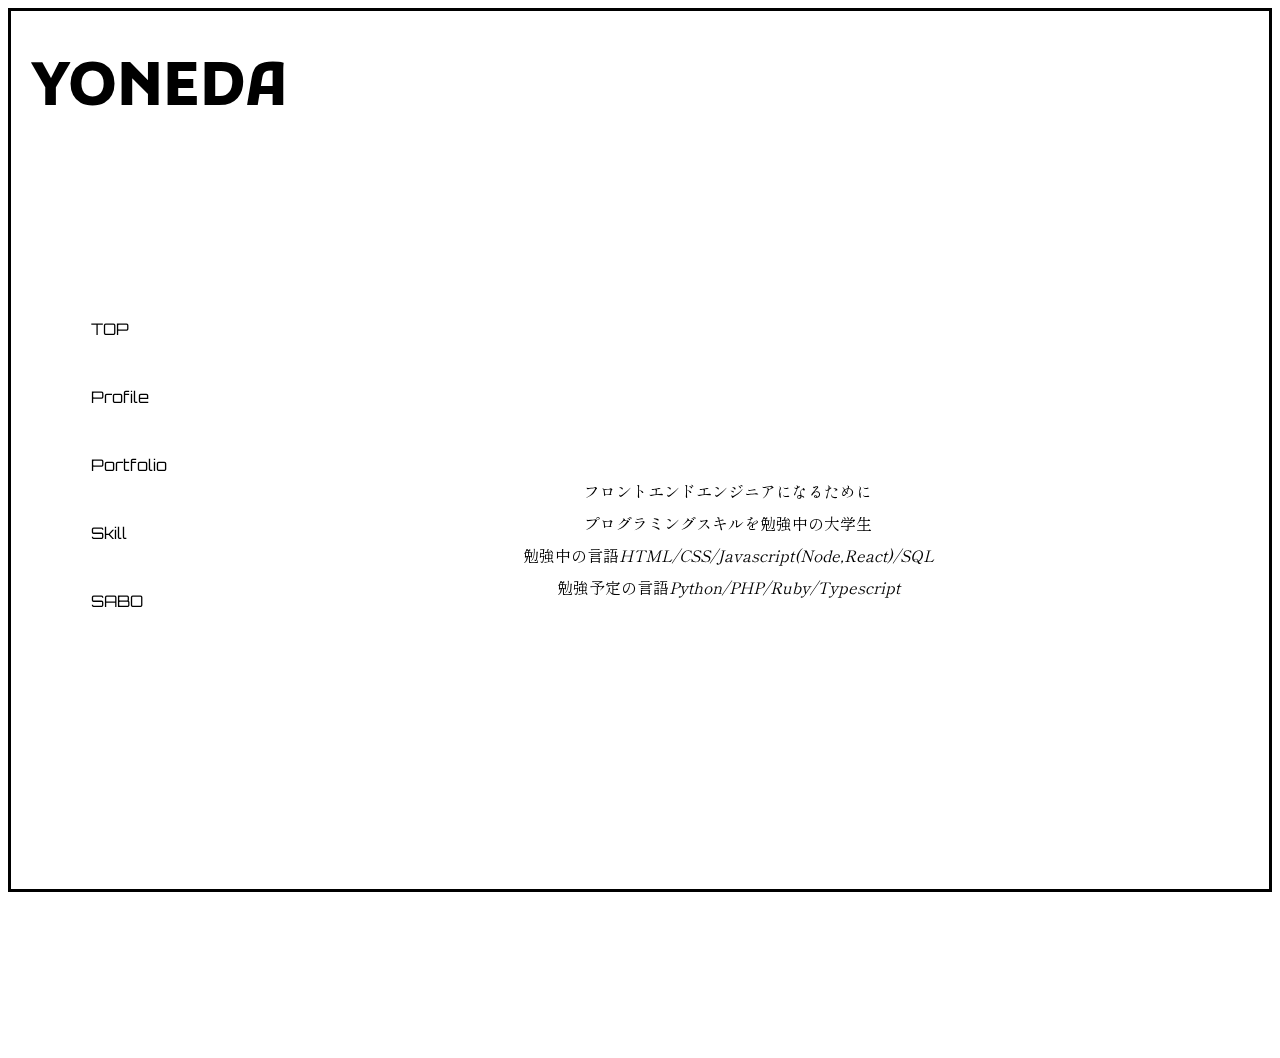
==== index.html @ 043837b9 "update index.html" ====
<!DOCTYPE html>
<html lang="ja">
<head>
    <meta charset="UTF-8">
    <meta name="viewport" content="width=device-width, initial-scale=1, user-scalable=no">
    <title>YONEDA</title>
    <head>
        <link rel="stylesheet" href="style.css">
        <link rel="preconnect" href="https://fonts.gstatic.com">
        <link href="https://fonts.googleapis.com/css2?family=Kufam:wght@800&family=Orbitron:wght@600&family=Shippori+Mincho+B1&display=swap" rel="stylesheet">
        <link rel="stylesheet" href="https://use.fontawesome.com/releases/v5.15.3/css/all.css" integrity="sha384-SZXxX4whJ79/gErwcOYf+zWLeJdY/qpuqC4cAa9rOGUstPomtqpuNWT9wdPEn2fk" crossorigin="anonymous">
    </head>
<body class="bgbox">
    <main>
        <div class="burger-btn"><!-- ハンバーガーボタン -->
            <span class="bar bar_top"></span>
            <span class="bar bar_mid"></span>
            <span class="bar bar_bottom"></span>
        </div>
        <div class="title">
            <h1>YONEDA</h1>
        </div>
        <div class="flex-content">
            <div class="nav-wrapper">
                <nav class="header-nav">
                    <ul class="nav-list">
                        <li class="list nav-item"><a href="#top">TOP</a></li>
                        <li class="list nav-item"><a href="#atc-plofile">Profile</a></li>
                        <li class="list nav-item"><a href="#atc-portfolio">Portfolio</a></li>
                        <li class="list nav-item"><a href="#atc-skill">Skill</a></li>
                        <li class="list nav-item"><a href="sabo.html">SABO</a></li>
                        <!--
                        <li class="list menu__item"><a href="#atc-sns">SNS</a></li>
                        <li class="list menu__item"><a href="#atc-contact">Contact</a></li>
                        -->
                    </ul>
                </nav>
            </div>
            <div class="article">
                <div id="top" class="atc">
                    <p>
                        フロントエンドエンジニアになるために<br>
                        プログラミングスキルを勉強中の大学生<br>
                        勉強中の言語<em>HTML/CSS/Javascript(Node,React)/SQL</em><br>
                        勉強予定の言語<em>Python/PHP/Ruby/Typescript</em>
                    </p>
                </div>
                <div id="atc-plofile" class="atc">
                    <p>
                        関西の大学在学中の２１歳<br>
                        一年前くらいからプログラミングに興味を持ち始めて<br>
                        独学で勉強をしています。<br>
                        趣味は音楽を探して聞くことです。
                    </p>
                </div>
                <div id="atc-portfolio" class="atc">
                    <p>
                        現在作成中
                    </p>

                </div>
                <div id="atc-skill" class="atc">
                <p>
                    現在勉強中<br>
                    <img src="icon/studying_icon.png" alt=""><br>
                    知り合いの居酒屋の店主の依頼で<br>
                    画像・動画編集も行っているので<br>
                    <img src="icon/Adobe_icon.png" alt=""><br>
                    も使えます。
                </p>
                </div>
            <!--<div id="atc-sns">
                    <p>
                        instsgram
                    </p>
                </div>
                <div id="atc-contact">
                    <p>
                        こちらにお願いします。
                    </p>                    
                </div>
            -->
            </div>           
        </div>
    </main>
    <script src="https://ajax.googleapis.com/ajax/libs/jquery/3.4.1/jquery.min.js"></script>
    <script src="script.js"></script>
</body>
</html>
---- style.css ----
.bgbox {
    position: fixed;
    top: 0;
    right: 0;
    bottom: 0;
    left: 0;
    border: solid 3px black;
}
.flex-content {
    display: flex;
}
.title {
    font-family: 'Kufam', cursive;
    font-size: 30px;
}
nav {
    width: 30%;
}
nav li {
    font-family: 'Orbitron', sans-serif;
}
.title{
    margin: 20px;
}

main ul{
    margin-top: 150px;
    margin-right: 20px;
    margin-bottom: 0px;
    margin-left: 40px;
}

.list {
    list-style: none;
    margin-bottom: 3rem;
    
}

.article::before{
    content: "";
}
.article {
    text-align: center;
    line-height: 2em;
    width: 100%;
    height: 100vh;
    margin-left: auto;
    margin-right: auto;
    overflow: scroll;
    font-family: 'Shippori Mincho B1', serif;
}
.article div{
    display: flex;
    justify-content: center;
    align-items: center;
    height: 740px;
}
a:hover {
    color: gray;
    opacity: 0.5;
    font-size: larger;
}
a:visited,a:active {
    color: black;
}
a {
    color: black;
    text-decoration: none;

}
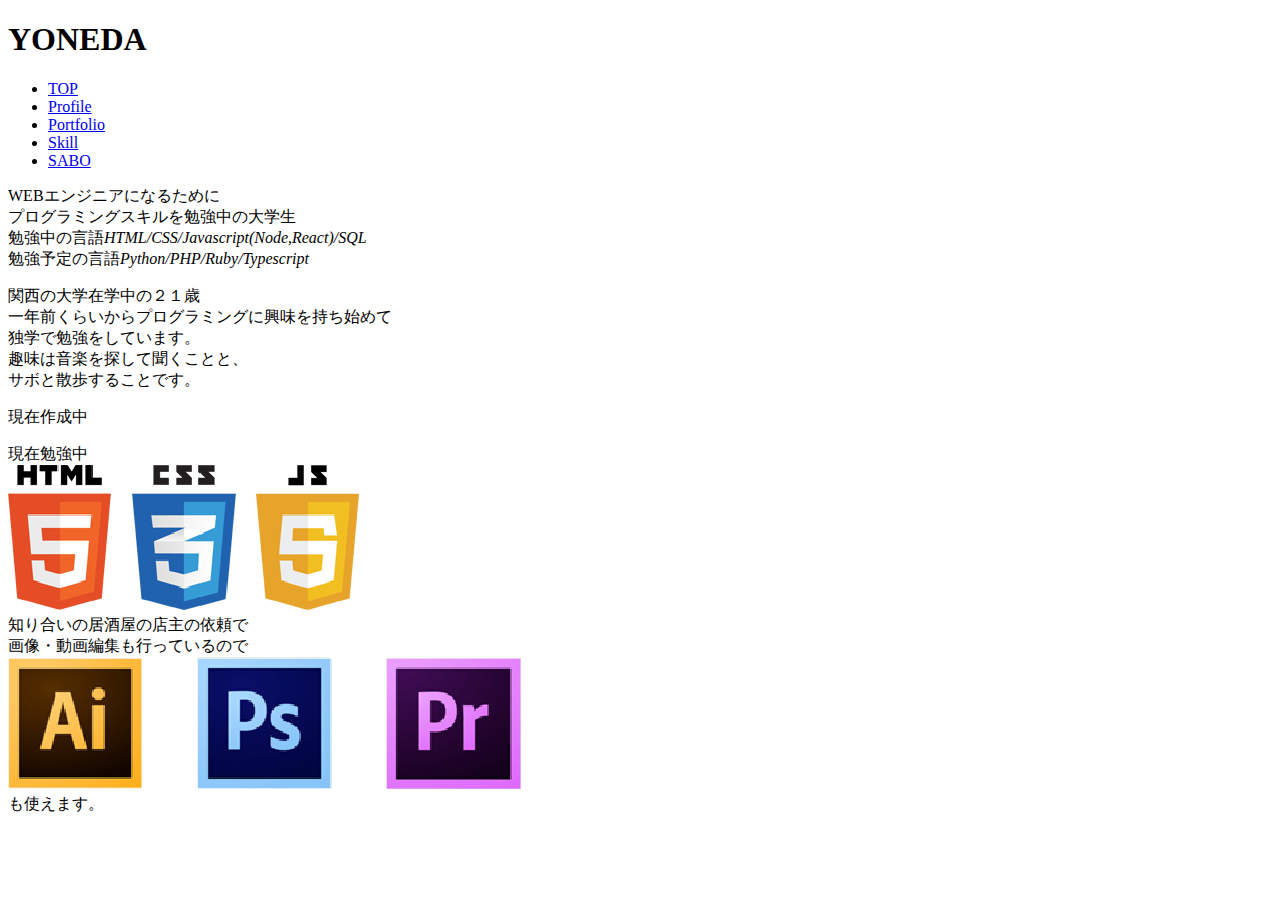
==== commit b3945e1d: "Update index.html" ====
--- a/index.html
+++ b/index.html
@@ -5,7 +5,7 @@
     <meta name="viewport" content="width=device-width, initial-scale=1, user-scalable=no">
     <title>YONEDA</title>
     <head>
-        <link rel="stylesheet" href="style.css">
+        <link rel="stylesheet" href="index.css">
         <link rel="preconnect" href="https://fonts.gstatic.com">
         <link href="https://fonts.googleapis.com/css2?family=Kufam:wght@800&family=Orbitron:wght@600&family=Shippori+Mincho+B1&display=swap" rel="stylesheet">
         <link rel="stylesheet" href="https://use.fontawesome.com/releases/v5.15.3/css/all.css" integrity="sha384-SZXxX4whJ79/gErwcOYf+zWLeJdY/qpuqC4cAa9rOGUstPomtqpuNWT9wdPEn2fk" crossorigin="anonymous">
@@ -39,7 +39,7 @@
             <div class="article">
                 <div id="top" class="atc">
                     <p>
-                        フロントエンドエンジニアになるために<br>
+                        WEBエンジニアになるために<br>
                         プログラミングスキルを勉強中の大学生<br>
                         勉強中の言語<em>HTML/CSS/Javascript(Node,React)/SQL</em><br>
                         勉強予定の言語<em>Python/PHP/Ruby/Typescript</em>
@@ -50,7 +50,8 @@
                         関西の大学在学中の２１歳<br>
                         一年前くらいからプログラミングに興味を持ち始めて<br>
                         独学で勉強をしています。<br>
-                        趣味は音楽を探して聞くことです。
+                        趣味は音楽を探して聞くことと、<br>
+                        サボと散歩することです。
                     </p>
                 </div>
                 <div id="atc-portfolio" class="atc">
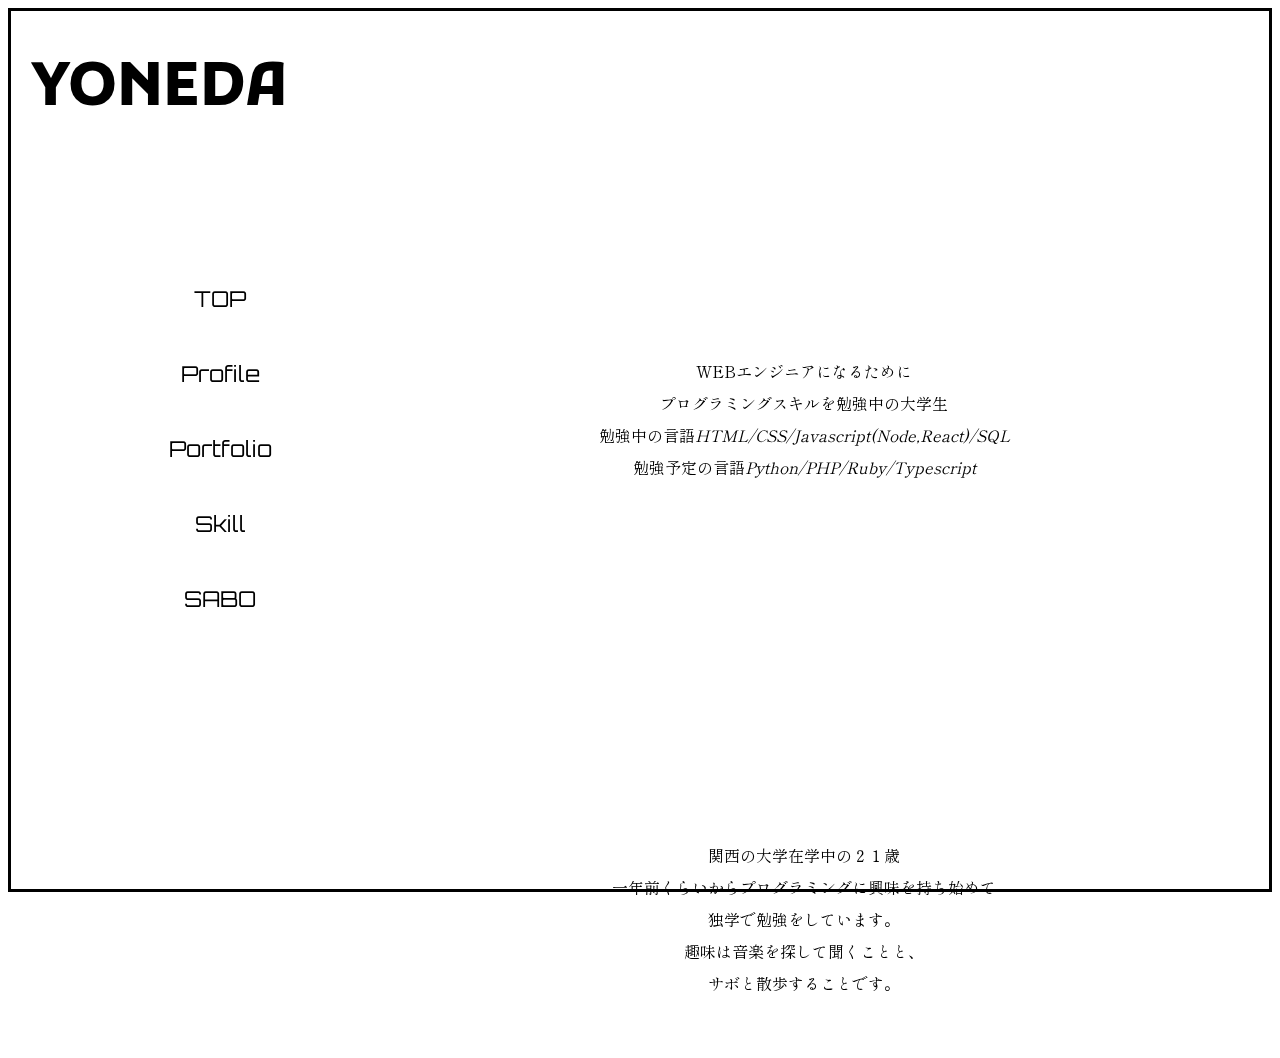
==== commit 87aaf933: "Update index.html" ====
--- a/index.html
+++ b/index.html
@@ -5,7 +5,7 @@
     <meta name="viewport" content="width=device-width, initial-scale=1, user-scalable=no">
     <title>YONEDA</title>
     <head>
-        <link rel="stylesheet" href="index.css">
+        <link rel="stylesheet" href="style.css">
         <link rel="preconnect" href="https://fonts.gstatic.com">
         <link href="https://fonts.googleapis.com/css2?family=Kufam:wght@800&family=Orbitron:wght@600&family=Shippori+Mincho+B1&display=swap" rel="stylesheet">
         <link rel="stylesheet" href="https://use.fontawesome.com/releases/v5.15.3/css/all.css" integrity="sha384-SZXxX4whJ79/gErwcOYf+zWLeJdY/qpuqC4cAa9rOGUstPomtqpuNWT9wdPEn2fk" crossorigin="anonymous">
--- a/style.css
+++ b/style.css
@@ -0,0 +1,158 @@
+/*レスポンシブ*/
+/*スマホ*/
+@media screen and (max-width: 699px) {
+    .title h1{
+        font-size: 50px;
+    }
+    .atc {
+        margin: 0 40px;
+    }
+    .burger-btn {
+        display: block !important;
+    }
+    .gallery-wrapper {
+        position: absolute;
+        width: 100% !important;
+        align-items: center;
+        top: 150px !important;
+        margin: auto;　
+    }
+    .burger-btn {
+        float: right;      
+        width: 39px;      
+        height: 39px;      
+        position: relative;      
+        z-index: 5;
+        border: none;
+        margin-right: 20px;    
+    }    
+    .bar {      
+        width: 20px;      
+        height: 1px;        
+        display: block;      
+        position: absolute;      
+        left: 50%;      
+        transform: translateX(-50%);      
+        background-color: black;    
+    }    
+    .bar_top {   
+        top: 10px;
+    }
+    .bar_mid {    
+        top: 50%;
+        transform: translate(-50%,-50%);
+    }
+    .bar_bottom {
+        bottom: 10px;
+    }
+    .burger-btn.close .bar_top {      
+        transform: translate(-50%,10px) rotate(45deg);      
+        transition: transform .3s;    
+    }    
+    .burger-btn.close .bar_mid {      
+        opacity: 0;       
+        transition: opacity .3s;    
+    }    
+    .burger-btn.close .bar_bottom {      
+        transform: translate(-50%,-8px) rotate(-45deg);      
+        transition: transform .3s;    
+    }
+    .nav-wrapper {  
+        display: none;         
+        width: 100vw;      
+        height: 420px;      
+        position: fixed;
+        left: 0;
+        opacity: 0.9;  
+        z-index: 2;     
+    }     
+    .header-nav {        
+        width: 100%;        
+        height: 100%;
+        text-align: center;
+        background-color:white;        
+        z-index: 2;      
+    }
+    a {
+        font-size: 20px !important;
+        padding: 10px;
+    }
+}
+
+/*タブレット*/
+@media screen and (min-width: 700px) {
+    .nav-wrapper {
+        display: block !important;
+        margin-top: 100px;
+        margin-left: 50px;
+        width: 30%;
+        text-align: center;
+    }
+}
+
+  
+
+/*メイン部分*/
+
+.bgbox {
+    position: fixed;
+    top: 0;
+    right: 0;
+    bottom: 0;
+    left: 0;
+    border: solid 3px black;
+}
+.title {
+    font-family: 'Kufam', cursive;
+    font-size: 30px;
+    margin-left: 20px;
+    width: 300px;
+}
+.flex-content {
+    display: flex ;
+}
+.list {
+    list-style: none;
+    margin-bottom: 3rem;
+    font-family: 'Orbitron', sans-serif;
+}
+.article {
+    float: left;
+    text-align: center;
+    line-height: 2em;
+    width: 100%;
+    height: 100vh;
+    margin-left: auto;
+    margin-right: auto;
+    overflow: scroll;
+    font-family: 'Shippori Mincho B1', serif;
+}
+.article div{
+    display: flex;
+    justify-content: center;
+    align-items: center;
+    height: 500px;
+}
+a:hover {
+    color: gray;
+    opacity: 0.6;
+    transform: scale(1.1);
+    transition: 0.8s;
+}
+a:visited,a:active {
+    color: black;
+}
+a {
+    font-size: 22px;
+    color: black;
+    text-decoration: none;
+    display: inline-block;
+
+}
+#atc-skill{
+    padding-bottom: 300px;
+}
+img {
+    width: 20%;
+    margin: 20px 0;
+}
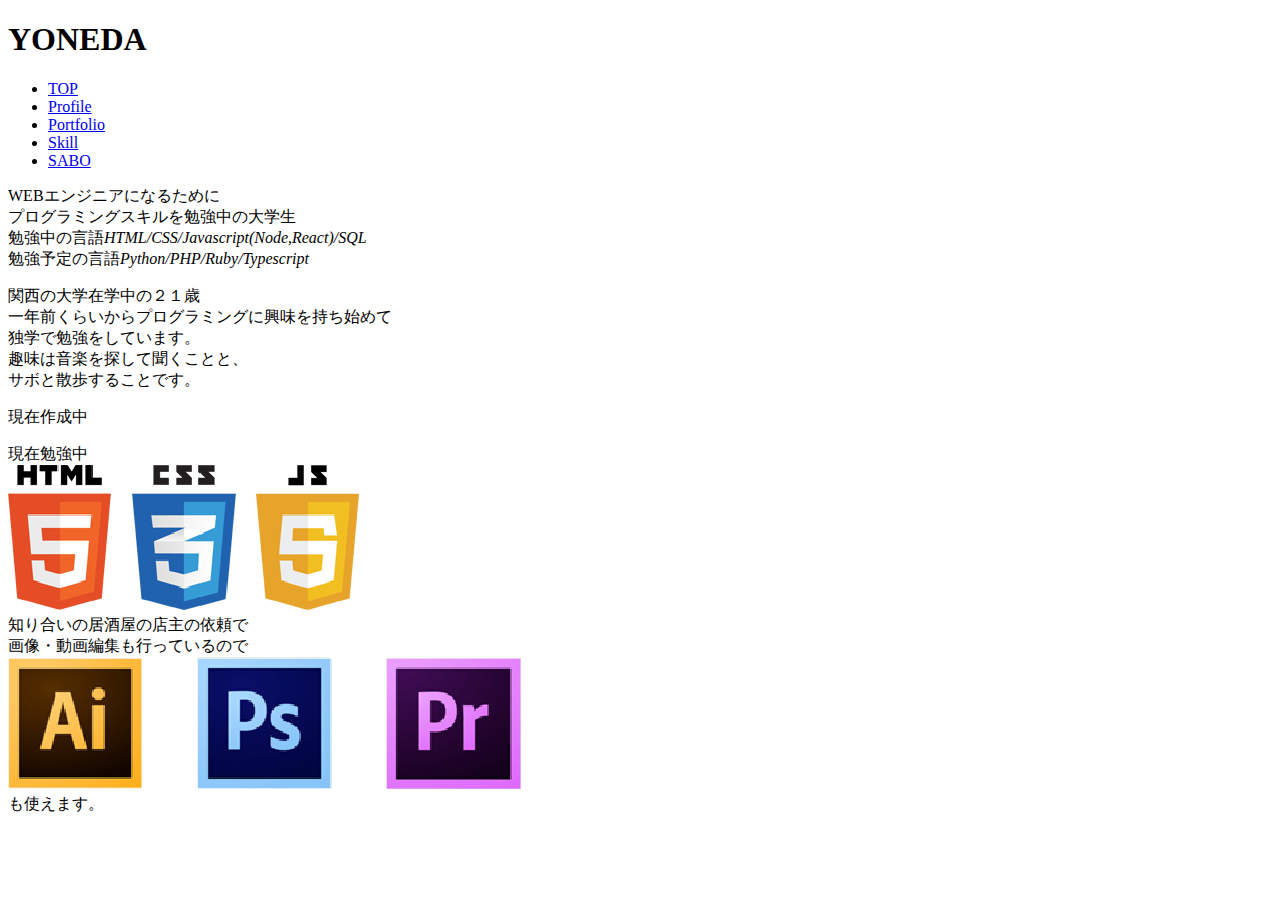
==== commit 09f3bbf6: "Update index.html" ====
--- a/index.html
+++ b/index.html
@@ -5,7 +5,7 @@
     <meta name="viewport" content="width=device-width, initial-scale=1, user-scalable=no">
     <title>YONEDA</title>
     <head>
-        <link rel="stylesheet" href="style.css">
+        <link rel="stylesheet" href="index.css">
         <link rel="preconnect" href="https://fonts.gstatic.com">
         <link href="https://fonts.googleapis.com/css2?family=Kufam:wght@800&family=Orbitron:wght@600&family=Shippori+Mincho+B1&display=swap" rel="stylesheet">
         <link rel="stylesheet" href="https://use.fontawesome.com/releases/v5.15.3/css/all.css" integrity="sha384-SZXxX4whJ79/gErwcOYf+zWLeJdY/qpuqC4cAa9rOGUstPomtqpuNWT9wdPEn2fk" crossorigin="anonymous">
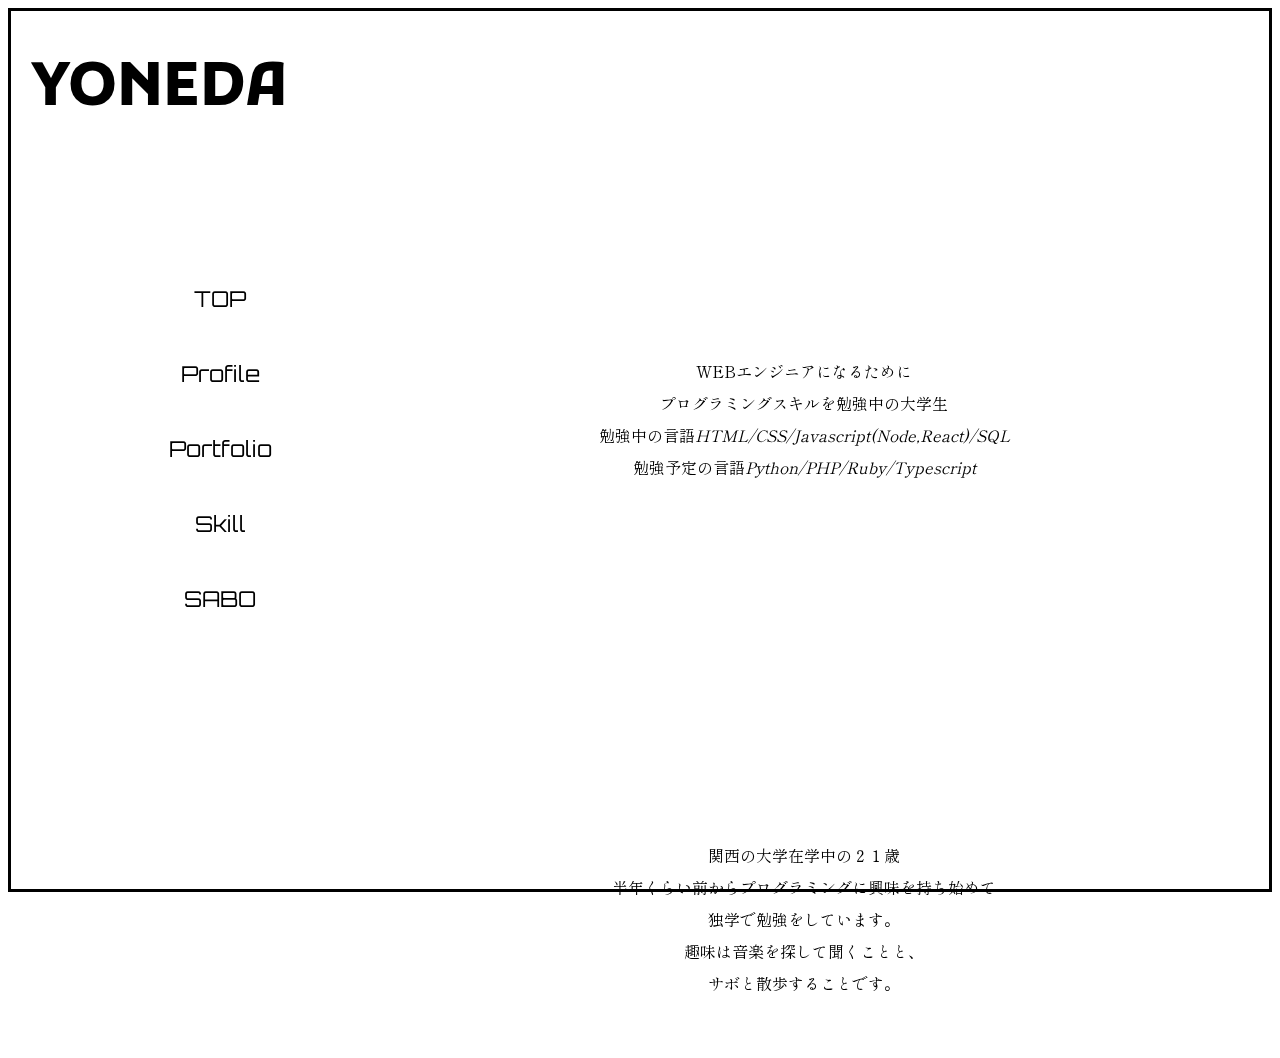
==== commit 4883558c: "Update index.html" ====
--- a/index.html
+++ b/index.html
@@ -5,7 +5,7 @@
     <meta name="viewport" content="width=device-width, initial-scale=1, user-scalable=no">
     <title>YONEDA</title>
     <head>
-        <link rel="stylesheet" href="index.css">
+        <link rel="stylesheet" href="style.css">
         <link rel="preconnect" href="https://fonts.gstatic.com">
         <link href="https://fonts.googleapis.com/css2?family=Kufam:wght@800&family=Orbitron:wght@600&family=Shippori+Mincho+B1&display=swap" rel="stylesheet">
         <link rel="stylesheet" href="https://use.fontawesome.com/releases/v5.15.3/css/all.css" integrity="sha384-SZXxX4whJ79/gErwcOYf+zWLeJdY/qpuqC4cAa9rOGUstPomtqpuNWT9wdPEn2fk" crossorigin="anonymous">
@@ -48,7 +48,7 @@
                 <div id="atc-plofile" class="atc">
                     <p>
                         関西の大学在学中の２１歳<br>
-                        一年前くらいからプログラミングに興味を持ち始めて<br>
+                        半年くらい前からプログラミングに興味を持ち始めて<br>
                         独学で勉強をしています。<br>
                         趣味は音楽を探して聞くことと、<br>
                         サボと散歩することです。
--- a/style.css
+++ b/style.css
@@ -0,0 +1,160 @@
+/*レスポンシブ*/
+/*スマホ*/
+@media screen and (max-width: 699px) {
+    .title h1{
+        font-size: 50px;
+    }
+    .atc {
+        margin: 0 40px;
+    }
+    .burger-btn {
+        display: block !important;
+    }
+    .gallery-wrapper {
+        position: absolute;
+        width: 100% !important;
+        align-items: center;
+        top: 150px !important;
+        margin: auto;　
+    }
+    .burger-btn {
+        float: right;      
+        width: 39px;      
+        height: 39px;      
+        position: relative;      
+        z-index: 5;
+        border: none;
+        margin-right: 20px;    
+    }    
+    .bar {      
+        width: 20px;      
+        height: 1px;        
+        display: block;      
+        position: absolute;      
+        left: 50%;      
+        transform: translateX(-50%);      
+        background-color: black;    
+    }    
+    .bar_top {   
+        top: 10px;
+    }
+    .bar_mid {    
+        top: 50%;
+        transform: translate(-50%,-50%);
+    }
+    .bar_bottom {
+        bottom: 10px;
+    }
+    .burger-btn.close .bar_top {      
+        transform: translate(-50%,10px) rotate(45deg);      
+        transition: transform .3s;    
+    }    
+    .burger-btn.close .bar_mid {      
+        opacity: 0;       
+        transition: opacity .3s;    
+    }    
+    .burger-btn.close .bar_bottom {      
+        transform: translate(-50%,-8px) rotate(-45deg);      
+        transition: transform .3s;    
+    }
+    .nav-wrapper {  
+        display: none;         
+        width: 100vw;      
+        height: 420px;      
+        position: fixed;
+        left: 0;
+        opacity: 0.9;  
+        z-index: 2;     
+    }     
+    .header-nav {        
+        width: 100%;        
+        height: 100%;
+        text-align: center;
+        background-color:white;        
+        z-index: 2;      
+    }
+    a {
+        font-size: 20px !important;
+        padding: 10px;
+    }
+}
+
+/*タブレット*/
+@media screen and (min-width: 700px) {
+    .nav-wrapper {
+        display: block !important;
+        margin-top: 100px;
+        margin-left: 50px;
+        width: 30%;
+        text-align: center;
+    }
+}
+
+  
+
+/*メイン部分*/
+
+.bgbox {
+    position: fixed;
+    top: 0;
+    right: 0;
+    bottom: 0;
+    left: 0;
+    border: solid 3px black;
+}
+.title {
+    font-family: 'Kufam', cursive;
+    font-size: 30px;
+    margin-left: 20px;
+    width: 300px;
+}
+.flex-content {
+    display: flex ;
+}
+.list {
+    list-style: none;
+    margin-bottom: 3rem;
+    font-family: 'Orbitron', sans-serif;
+}
+.article {
+    float: left;
+    text-align: center;
+    line-height: 2em;
+    width: 100%;
+    height: 100vh;
+    margin-left: auto;
+    margin-right: auto;
+    overflow: scroll;
+    font-family: 'Shippori Mincho B1', serif;
+}
+.article div{
+    display: flex;
+    justify-content: center;
+    align-items: center;
+    height: 500px;
+}
+a:hover {
+    color: gray;
+    opacity: 0.6;
+    transform: scale(1.1);
+    transition: 0.8s;
+}
+a:visited,a:active {
+    color: black;
+}
+a {
+    font-size: 22px;
+    color: black;
+    text-decoration: none;
+    display: inline-block;
+
+}
+#atc-skill{
+    padding-bottom: 300px;
+}
+img {
+    width: 20%;
+    margin: 20px 0;
+}
+
+
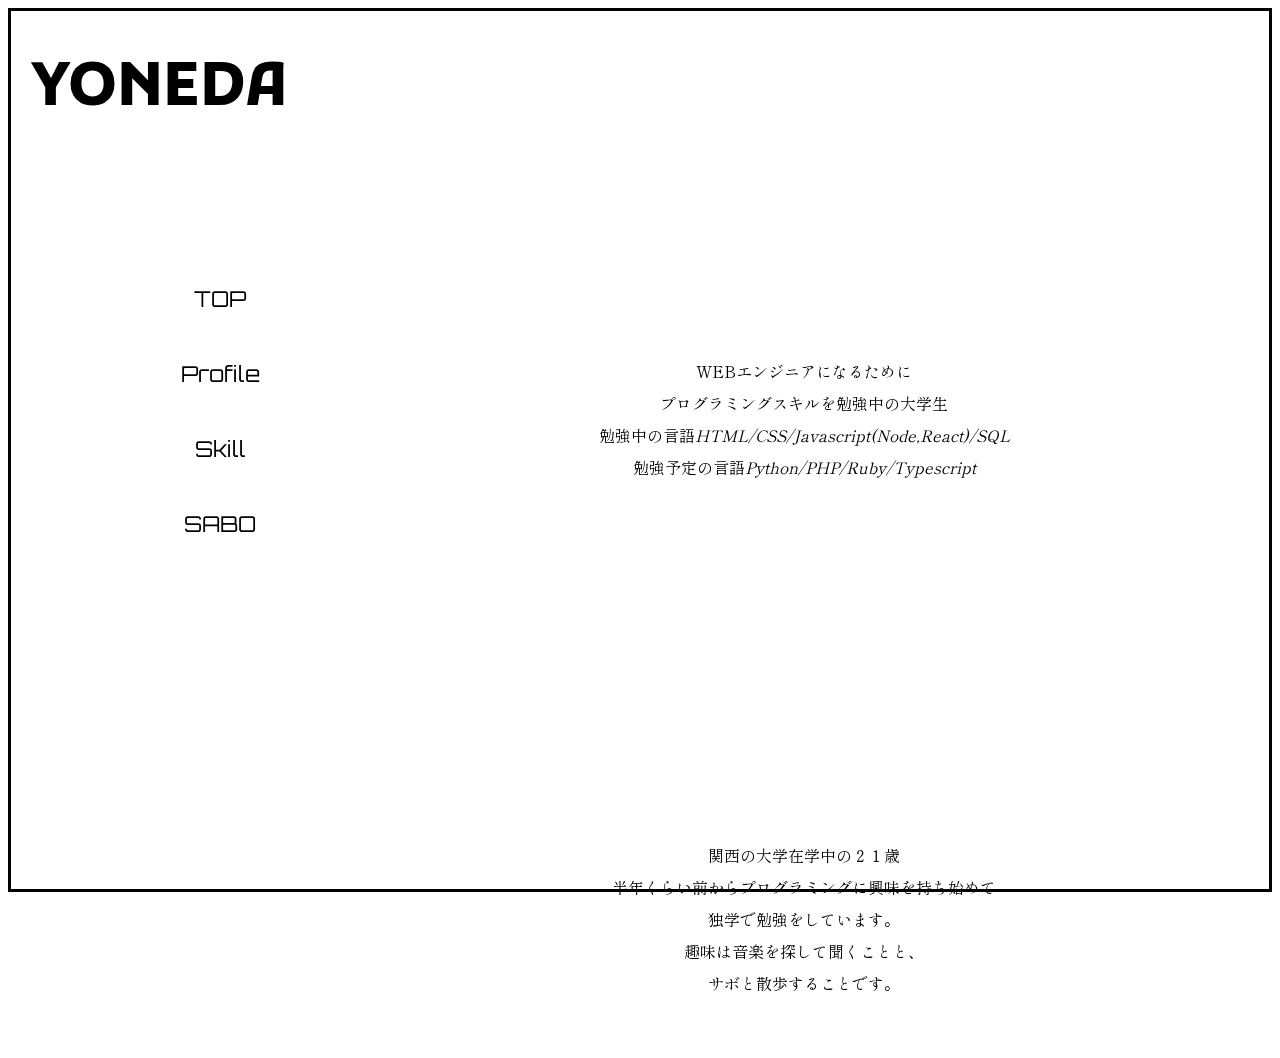
==== commit 103541c9: "Comment out li" ====
--- a/index.html
+++ b/index.html
@@ -26,7 +26,9 @@
                     <ul class="nav-list">
                         <li class="list nav-item"><a href="#top">TOP</a></li>
                         <li class="list nav-item"><a href="#atc-plofile">Profile</a></li>
+                        <!--
                         <li class="list nav-item"><a href="#atc-portfolio">Portfolio</a></li>
+                        -->
                         <li class="list nav-item"><a href="#atc-skill">Skill</a></li>
                         <li class="list nav-item"><a href="sabo.html">SABO</a></li>
                         <!--
@@ -54,12 +56,13 @@
                         サボと散歩することです。
                     </p>
                 </div>
-                <div id="atc-portfolio" class="atc">
+            <!--<div id="atc-portfolio" class="atc">
                     <p>
                         現在作成中
                     </p>
 
                 </div>
+            -->
                 <div id="atc-skill" class="atc">
                 <p>
                     現在勉強中<br>
